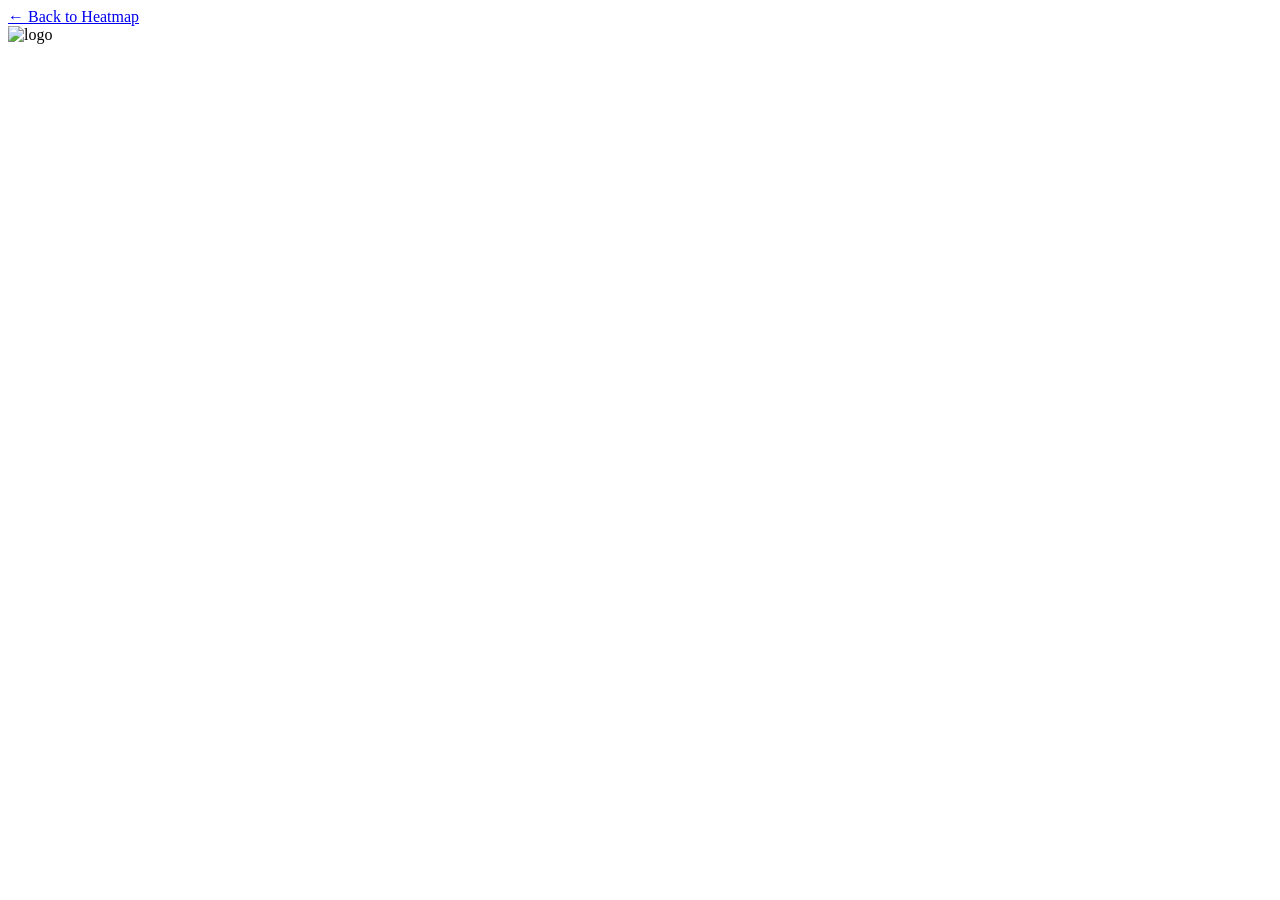
==== project-heatmap-ui/src/main/resources/static/stock.html @ 39c41032 "update" ====
<!DOCTYPE html>
<html>
<head>
  <meta charset="UTF-8">
  <title>Stock Detail</title>
  <link rel="stylesheet" href="/css/style.css">
  <script src="https://cdn.plot.ly/plotly-latest.min.js"></script>


</head>
<body>
  <div id="back-bar">
    <a href="/" id="back-btn">← Back to Heatmap</a>
  </div>

  <div id="stock-info">
    <img id="company-logo" src="" alt="logo" />
    <div id="company-details">
      <h2 id="company-name"></h2>
      <p id="company-industry"></p>
      <p id="company-marketcap"></p>
    </div>
  </div>

  <h2 id="candlestick-title"></h2>
  <div id="candlestick"></div>

  <script src="/js/stock.js"></script>
</body>
</html>
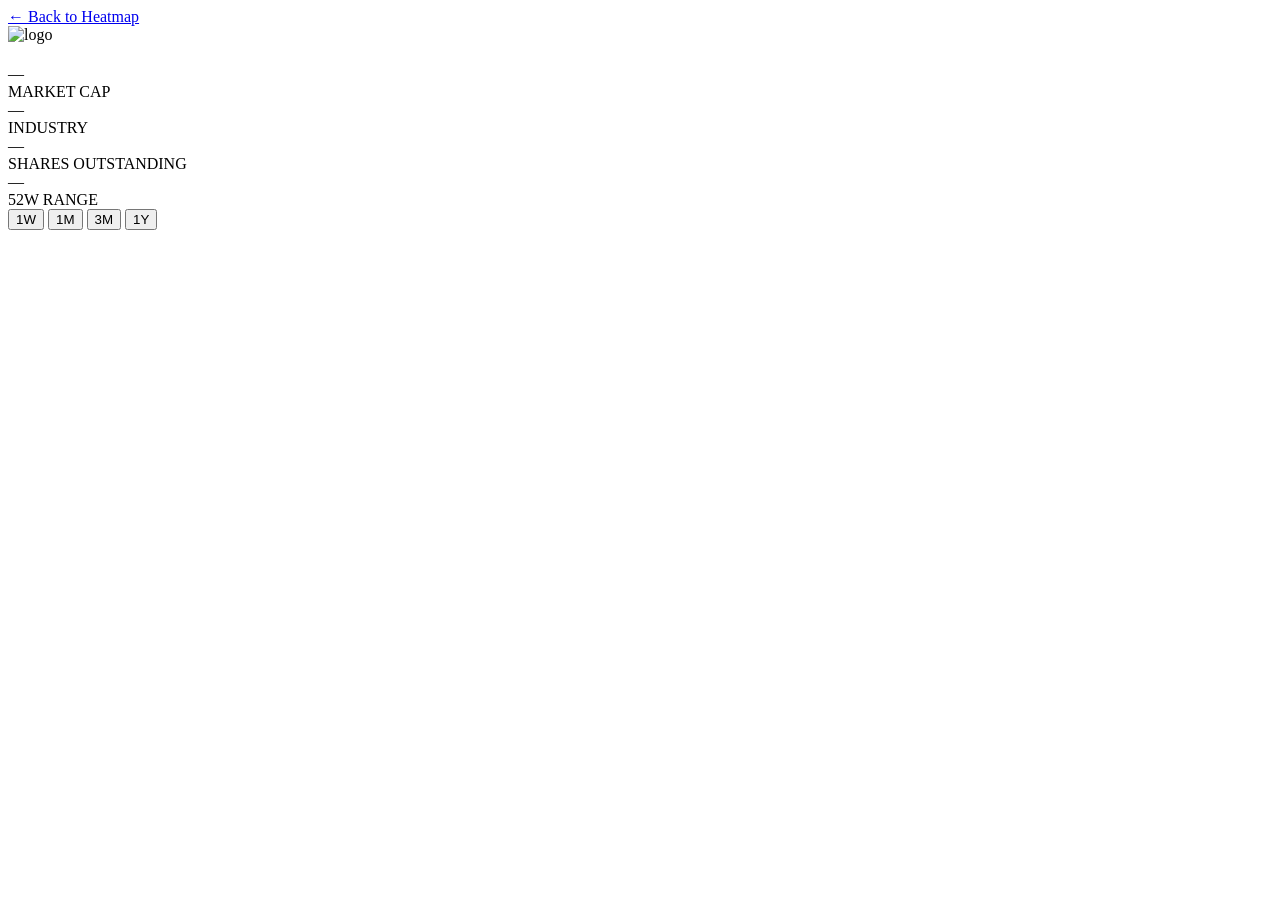
==== commit 2a511f84: "update" ====
--- a/project-heatmap-ui/src/main/resources/static/stock.html
+++ b/project-heatmap-ui/src/main/resources/static/stock.html
@@ -5,26 +5,59 @@
   <title>Stock Detail</title>
   <link rel="stylesheet" href="/css/style.css">
   <script src="https://cdn.plot.ly/plotly-latest.min.js"></script>
+</head>
+<body class="stock-page">
 
+  <div id="stock-header">
+    <a href="/index.html" id="back-btn">← Back to Heatmap</a>
 
-</head>
-<body>
-  <div id="back-bar">
-    <a href="/" id="back-btn">← Back to Heatmap</a>
-  </div>
+    <div id="stock-hero">
+      <div id="logo-wrapper">
+        <img id="company-logo" src="" alt="logo" />
+      </div>
+      <div id="stock-name-block">
+        <h1 id="company-name"></h1>
+        <p id="stock-symbol-label"></p>
+      </div>
+    </div>
 
-  <div id="stock-info">
-    <img id="company-logo" src="" alt="logo" />
-    <div id="company-details">
-      <h2 id="company-name"></h2>
-      <p id="company-industry"></p>
-      <p id="company-marketcap"></p>
+    <div id="stock-price-row">
+      <span id="stock-price"></span>
+      <div id="stock-change-block">
+        <span id="stock-change-amt"></span>
+        <span id="stock-change-pct"></span>
+      </div>
+    </div>
+
+    <div id="stock-stats">
+      <div class="stat-item">
+        <div class="stat-value" id="stat-marketcap">—</div>
+        <div class="stat-label">MARKET CAP</div>
+      </div>
+      <div class="stat-item">
+        <div class="stat-value" id="stat-industry">—</div>
+        <div class="stat-label">INDUSTRY</div>
+      </div>
+      <div class="stat-item">
+        <div class="stat-value" id="stat-shares">—</div>
+        <div class="stat-label">SHARES OUTSTANDING</div>
+      </div>
+      <div class="stat-item">
+        <div class="stat-value" id="stat-52w">—</div>
+        <div class="stat-label">52W RANGE</div>
+      </div>
     </div>
   </div>
 
-  <h2 id="candlestick-title"></h2>
+  <div id="time-range-bar">
+    <button class="range-btn" data-range="1W">1W</button>
+    <button class="range-btn" data-range="1M">1M</button>
+    <button class="range-btn" data-range="3M">3M</button>
+    <button class="range-btn active" data-range="1Y">1Y</button>
+  </div>
+
   <div id="candlestick"></div>
 
   <script src="/js/stock.js"></script>
 </body>
-</html>
+</html>
